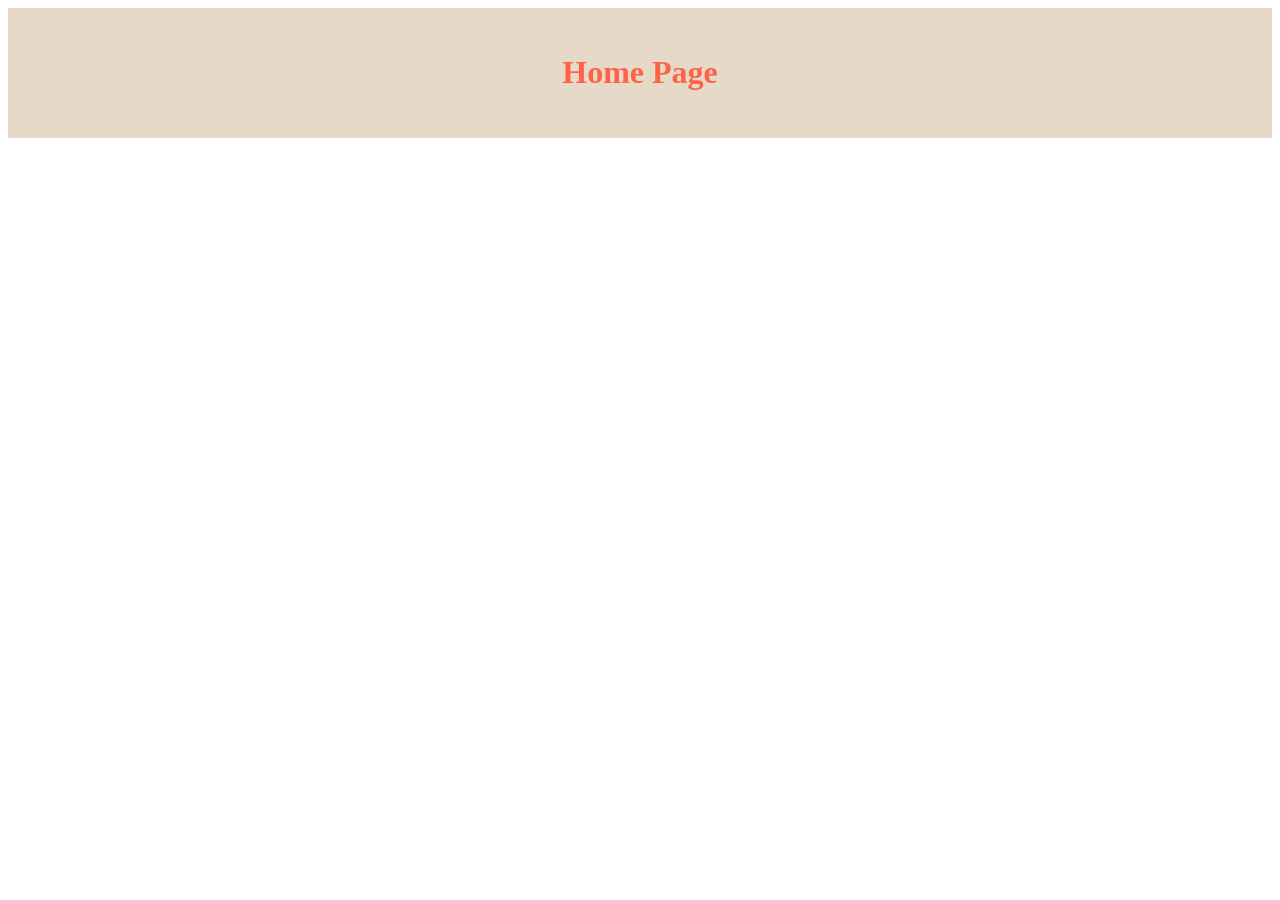
==== src/index.html @ a1c3ada8 "Added homepage code to index.html and added some styling for it in universal.css" ====
<!DOCTYPE html>
<html lang="en">
<head>
    <meta charset="UTF-8">
    <meta name="viewport" content="width=device-width, initial-scale=1.0">
    <link rel="stylesheet" href="../styles/universal.css">
    <title>Home</title>
</head>
<body>
    <div id="heading-container">
        <h1 id="homepage-heading">Home Page</h1>
    </div>
</body>
</html>
---- styles/universal.css ----
#feedback-heading {
    text-decoration: underline;
}

#product-detail-heading {
    color: cadetblue;
    background-color: rgb(0, 0, 0, .2);
}

#heading-container {
    background-color: rgb(231, 217, 199);
    padding: 25px;
}

#homepage-heading {
    color: tomato;
    text-align: center;
}
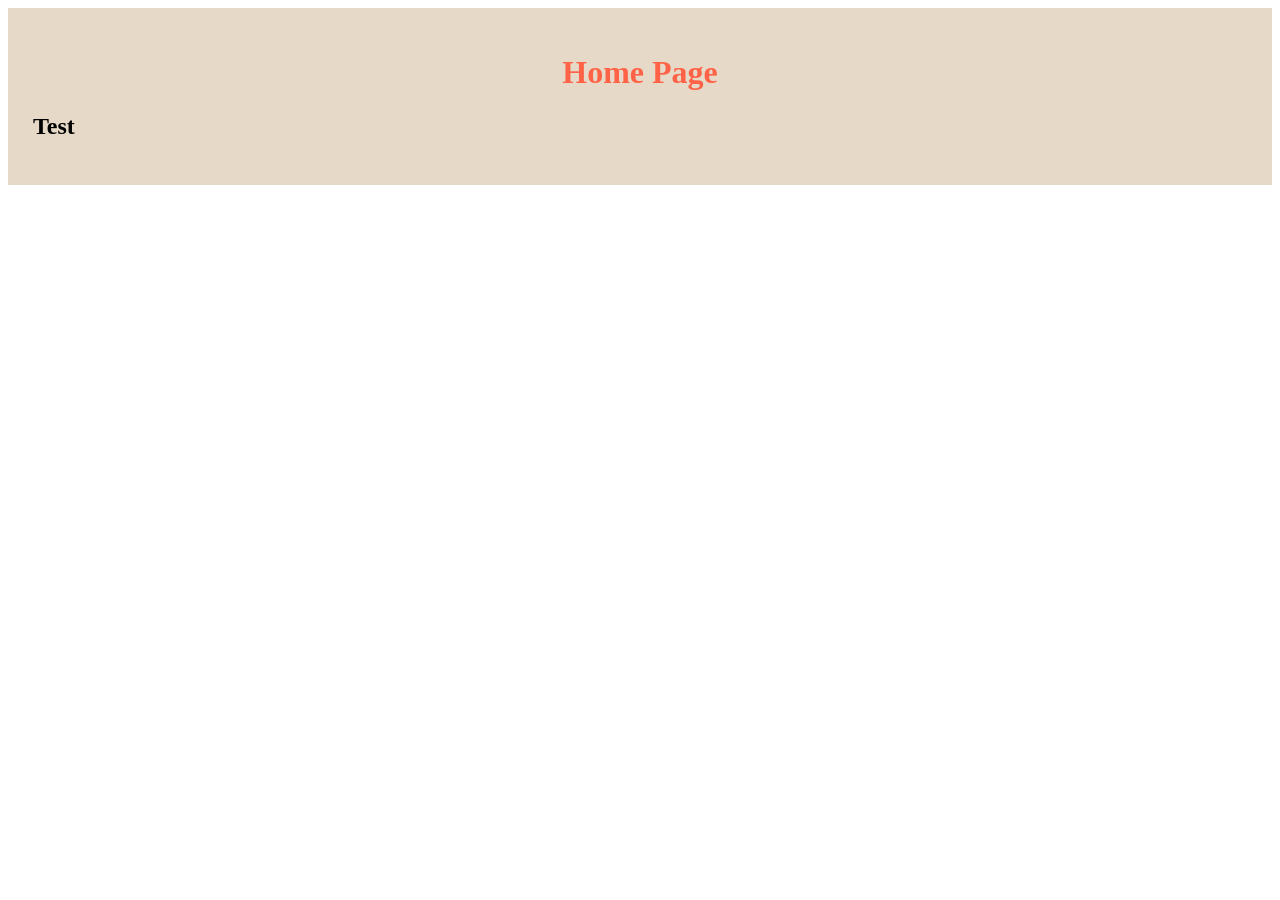
==== commit 6dd31cef: "testing linting tools" ====
--- a/src/index.html
+++ b/src/index.html
@@ -1,14 +1,15 @@
 <!DOCTYPE html>
 <html lang="en">
-<head>
-    <meta charset="UTF-8">
-    <meta name="viewport" content="width=device-width, initial-scale=1.0">
-    <link rel="stylesheet" href="../styles/universal.css">
+  <head>
+    <meta charset="UTF-8" />
+    <meta name="viewport" content="width=device-width, initial-scale=1.0" />
+    <link rel="stylesheet" href="../styles/universal.css" />
     <title>Home</title>
-</head>
-<body>
+  </head>
+  <body>
     <div id="heading-container">
-        <h1 id="homepage-heading">Home Page</h1>
+      <h1 id="homepage-heading">Home Page</h1>
+      <h2>Test</h2>
     </div>
-</body>
-</html>+  </body>
+</html>
--- a/styles/universal.css
+++ b/styles/universal.css
@@ -15,4 +15,15 @@
 #homepage-heading {
     color: tomato;
     text-align: center;
+}
+
+#sign-in-form-container {
+    padding: 50px;
+}
+
+#sign-in-form label {
+    font-weight: bold;
+}
+h1{
+    color: blue;
 }
